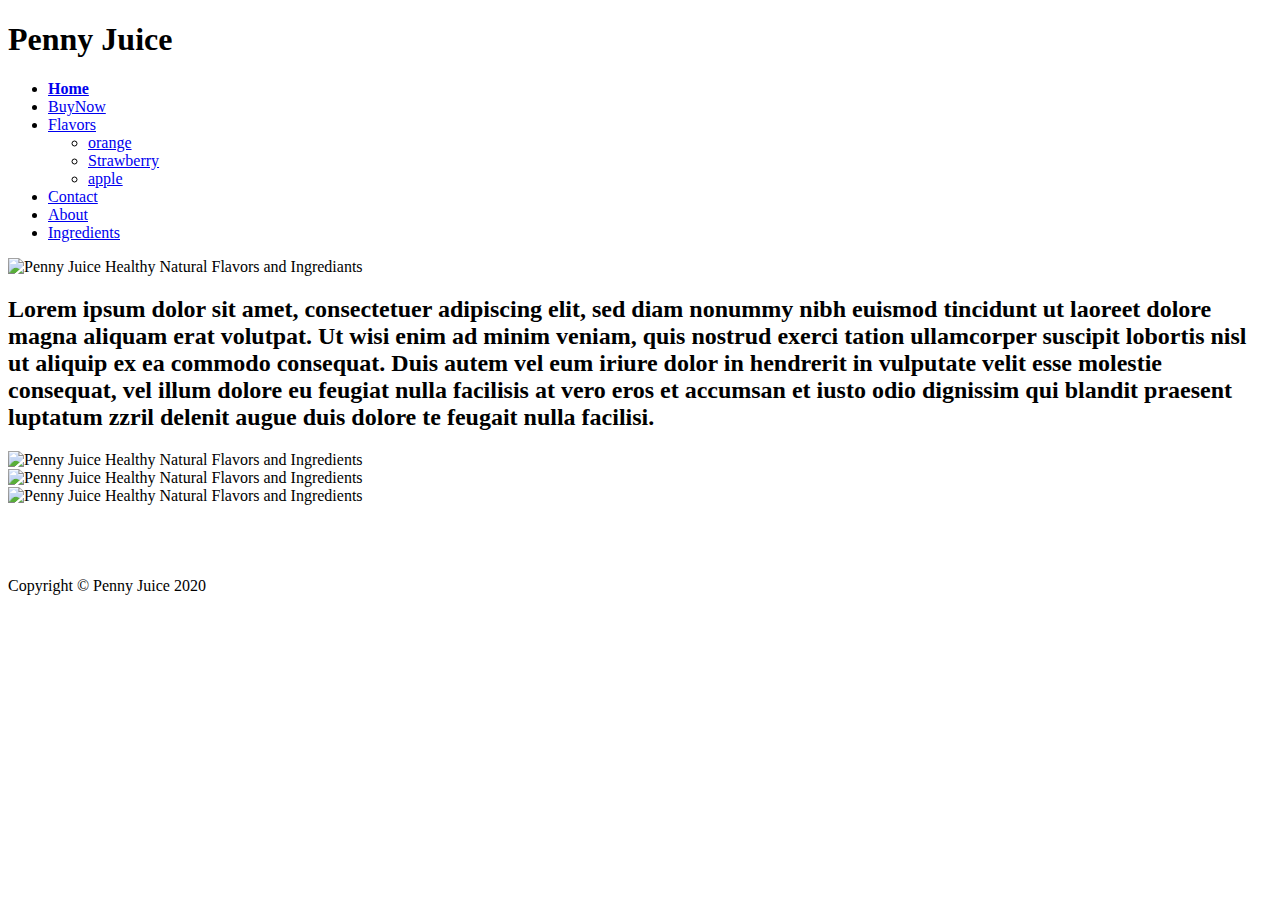
==== index.html @ 8a17bcce "Add files via upload" ====
<!DOCTYPE html>
<html>
<head>
<title>PennyJuice | Fresh | Healthy | Davenport, IA </title>
    <meta name="author" content="Daniel Landa">
    <meta name="keywords" content="100%  Fruit Juice Concentrate/ concentrated juice, 100 percent, blend, Apple, grape, white grape, orange  concentrated, flavors, Childcare, Preschool, Daycare, BASP, Extended Day, Before and After School, Head Start , JUICE, KID, CHILD, Natural, Brand, CACFP, USDA, No sugar added, no added sugar, Real fruit , organic, Best, leader, top, quality, exclusive, better , delicious, FREE DELIVERY">
    <meta name="description" content="563-386-1999 - FREE shipping. Juice concentrates for kids. Different juice flavors in a case. Fruit juice concentrates for childcare centers.">
<link rel="stylesheet" type="text/css" href="../HTML/Style.css"> 
</head>
    
<body>
    <div id="container">
        <div class="header">
            <h1> Penny Juice</h1>
            
            <div class="content">
            
                <div class="topnav">
                    <ul>
                    
                        <li><a href="index.html"><b>Home</b></a></li>
                        <li><a href="Buynow.html">BuyNow</a></li>
                        <li><a href="Flavors.html">Flavors</a>
                            <ul>
                                <li><a href="Orange.html">orange</a></li>
                                <li><a href="Strawberry.html">Strawberry</a></li>
                                <li><a href="Apple.html">apple</a></li>
                            </ul>
                            </li>
                        <li><a href="Contact.html">Contact</a></li>
                        <li><a href="About.html">About</a></li>
                        <li><a href="Ingredients.html">Ingredients</a></li>
                    </ul>
                 </div>
            </div>
        </div>
        </div>
                    <div class="flex-container1">
                        <div><img src="../IMAGES/AboutPageImages_Opt..jpg" alt="Penny Juice Healthy Natural Flavors and Ingrediants" width="400"
                                  height="428"> </div>
                        <div><h2>Lorem ipsum dolor sit amet, consectetuer adipiscing elit, sed diam nonummy nibh euismod tincidunt ut laoreet dolore magna aliquam erat volutpat. Ut wisi enim ad minim veniam, quis nostrud exerci tation ullamcorper suscipit lobortis nisl ut aliquip ex ea commodo consequat. Duis autem vel eum iriure dolor in hendrerit in vulputate velit esse molestie consequat, vel illum dolore eu feugiat nulla facilisis at vero eros et accumsan et iusto odio dignissim qui blandit praesent luptatum zzril delenit augue duis dolore te feugait nulla facilisi. </h2></div>
                    </div>
    
    
                <div class="flex-container2">
                    <div><img src="../IMAGES/AboutPageImages_Opt..jpg" alt=" Penny Juice Healthy Natural Flavors and Ingredients"
                    widght="163" height="176"></div>
                    <div><img src="../IMAGES/AboutPageImages_Opt..jpg" alt=" Penny Juice Healthy Natural Flavors and Ingredients"
                    widght="163" height="176"></div>
                    <div><img src="../IMAGES/AboutPageImages_Opt..jpg" alt=" Penny Juice Healthy Natural Flavors and Ingredients"
                    widght="163" height="176"></div>
                </div>
                    <br><br><br><br>
                <div class="footer">
                    Copyright &copy; Penny Juice 2020
                </div>
    
                                                          
    
    
  
   
</body>
</html>
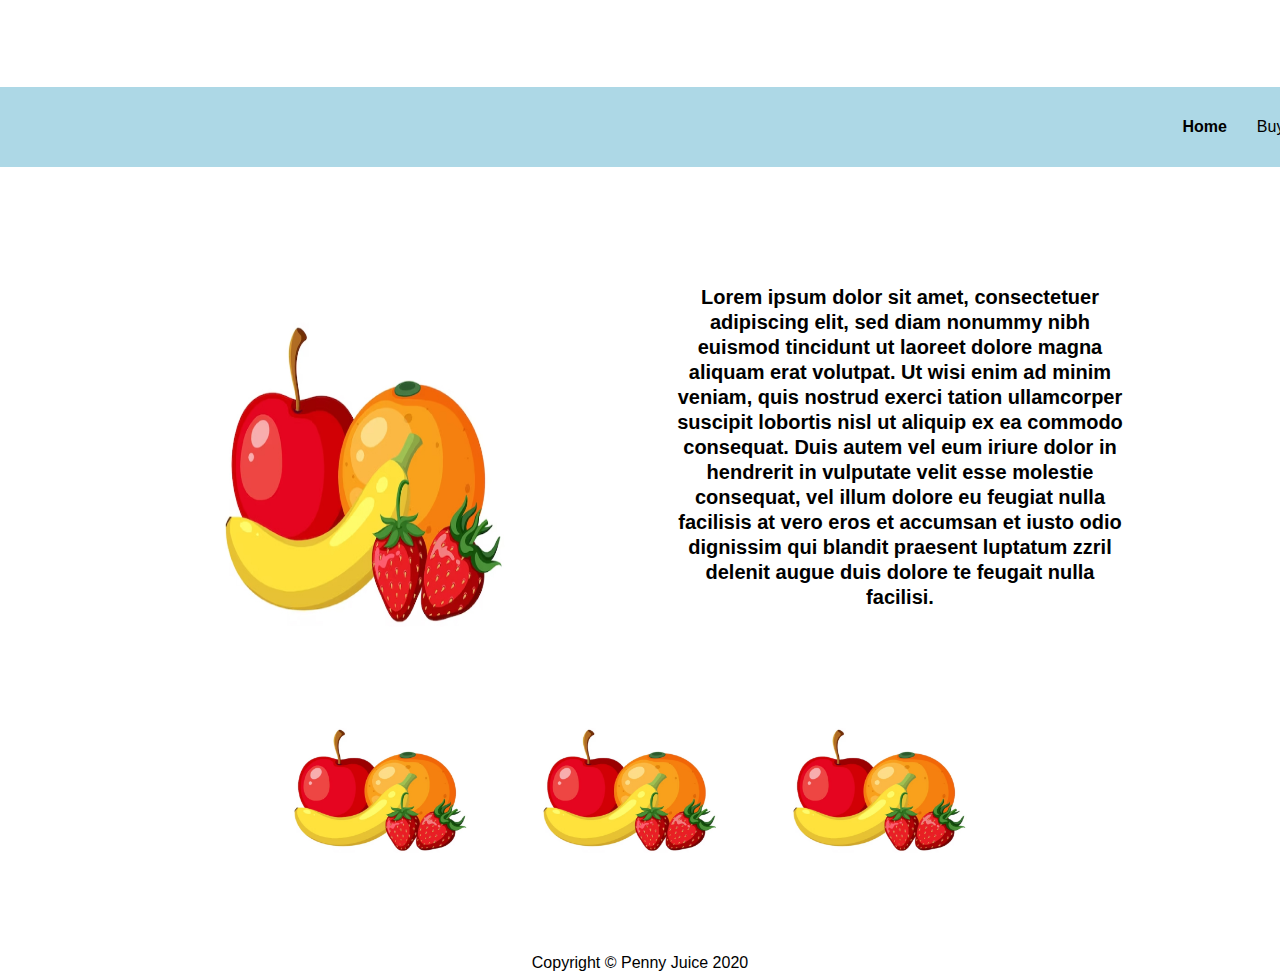
==== commit 5168253f: "Update index.html" ====
--- a/index.html
+++ b/index.html
@@ -5,7 +5,7 @@
     <meta name="author" content="Daniel Landa">
     <meta name="keywords" content="100%  Fruit Juice Concentrate/ concentrated juice, 100 percent, blend, Apple, grape, white grape, orange  concentrated, flavors, Childcare, Preschool, Daycare, BASP, Extended Day, Before and After School, Head Start , JUICE, KID, CHILD, Natural, Brand, CACFP, USDA, No sugar added, no added sugar, Real fruit , organic, Best, leader, top, quality, exclusive, better , delicious, FREE DELIVERY">
     <meta name="description" content="563-386-1999 - FREE shipping. Juice concentrates for kids. Different juice flavors in a case. Fruit juice concentrates for childcare centers.">
-<link rel="stylesheet" type="text/css" href="../HTML/Style.css"> 
+<link rel="stylesheet" type="text/css" href="Style.css"> 
 </head>
     
 <body>
@@ -36,18 +36,18 @@
         </div>
         </div>
                     <div class="flex-container1">
-                        <div><img src="../IMAGES/AboutPageImages_Opt..jpg" alt="Penny Juice Healthy Natural Flavors and Ingrediants" width="400"
+                        <div><img src="AboutPageImages_Opt..jpg" alt="Penny Juice Healthy Natural Flavors and Ingrediants" width="400"
                                   height="428"> </div>
                         <div><h2>Lorem ipsum dolor sit amet, consectetuer adipiscing elit, sed diam nonummy nibh euismod tincidunt ut laoreet dolore magna aliquam erat volutpat. Ut wisi enim ad minim veniam, quis nostrud exerci tation ullamcorper suscipit lobortis nisl ut aliquip ex ea commodo consequat. Duis autem vel eum iriure dolor in hendrerit in vulputate velit esse molestie consequat, vel illum dolore eu feugiat nulla facilisis at vero eros et accumsan et iusto odio dignissim qui blandit praesent luptatum zzril delenit augue duis dolore te feugait nulla facilisi. </h2></div>
                     </div>
     
     
                 <div class="flex-container2">
-                    <div><img src="../IMAGES/AboutPageImages_Opt..jpg" alt=" Penny Juice Healthy Natural Flavors and Ingredients"
+                    <div><img src="AboutPageImages_Opt..jpg" alt=" Penny Juice Healthy Natural Flavors and Ingredients"
                     widght="163" height="176"></div>
-                    <div><img src="../IMAGES/AboutPageImages_Opt..jpg" alt=" Penny Juice Healthy Natural Flavors and Ingredients"
+                    <div><img src="AboutPageImages_Opt..jpg" alt=" Penny Juice Healthy Natural Flavors and Ingredients"
                     widght="163" height="176"></div>
-                    <div><img src="../IMAGES/AboutPageImages_Opt..jpg" alt=" Penny Juice Healthy Natural Flavors and Ingredients"
+                    <div><img src="AboutPageImages_Opt..jpg" alt=" Penny Juice Healthy Natural Flavors and Ingredients"
                     widght="163" height="176"></div>
                 </div>
                     <br><br><br><br>
@@ -61,4 +61,4 @@
   
    
 </body>
-</html>+</html>
--- a/Style.css
+++ b/Style.css
@@ -0,0 +1,263 @@
+@charset "utf-8";
+/* CSS Document */
+body {
+    background-image: url("../IMAGES/NewHeaderOpt.Image.jpg");
+    background-size: cover;
+    background-color: white;
+    font-family: sans-serif, Arial;
+    margin: auto;
+}
+
+
+#container {
+    width: 1366px;
+    height: 900px;
+    margin left: auto;
+    margin-right: auto;
+    background-color: none;  
+}
+
+h2 {
+    color: black;
+    font-size: 20px;
+    margin: -20px;
+
+}
+
+h3 {
+  font-size: 12px;
+    color: black;
+    padding: 0;
+    margin: 5px;
+}
+
+h1, h2, h3 {
+    margin: 0;
+    padding: 25px;
+}
+
+.header {
+    color: white;
+    text-align: left;
+}
+
+.content {
+    padding: 0;
+       
+}
+.topnav {
+    overflow: hidden;
+    background-color:lightblue;
+    width: 1680px;
+    height: 80px;
+}
+
+.topnav a {
+    float: left;
+    display: block;
+    color: black;
+    text-align: center;
+    padding: 15px 15px;
+    text-decoration: none;
+}
+.topnav li{
+    list-style:none;
+}
+
+.topnav ul{
+    float: right;
+}
+
+.topnav ul li {
+    float: left;
+    list-style: none;
+    position: relative;
+}
+
+.topnav ul li ul {
+    display: none;
+    position: absolute;
+    background-color: darkgrey;
+    padding: 10px;
+    border-radius: 0px 0px 4px 4px;   
+}
+
+
+.flex-container1 {
+    display: flex;
+    justify-content: center;
+    clear: both; 
+    margin-top: -650px;
+}
+
+.flex-container1 > div {
+  color: white;
+    width: 500px;
+    margin: 10px;
+    text-align: center;
+    line-height: 25px;
+    font-size:27px;  
+}
+
+.flex-container2 {
+    display: flex;
+    background-color: none;
+    justify-content: center;
+    clear: both;   
+}
+
+.flexcontainer2 > div {
+    background-color: azure;
+    color: white;
+    width: 100%;
+    margin: 10px;
+    text-align: center;
+    line-height: 75px;
+    font-size: 30px;  
+}
+
+.footer {
+    text-align: center;
+}
+
+.flex-container3 {
+    display: flex;
+    background-color: darkgrey;
+    justify-content: center;
+    clear: both;   
+}
+
+
+.flex-container3 > div > li {
+    color: black;
+}
+
+.flex-container3 > div > div > li {
+    color: black;
+}
+
+
+.flex-container3 > div {
+    background-color: lightblue;
+    color: white;
+    width: 100%;
+    margin: 10px;
+    text-align: center;
+    line-height: 25px;
+    font-size: 20px;
+    padding-left: 20px;
+    padding-bottom: 30px;
+
+     
+}
+
+.flex-container3 > div > h1 {
+    background-color: lightblue;
+    color: black;
+    width: 100%;
+    margin: 10px;
+    text-align: center;
+    line-height: 25px;
+    font-size: 20px;
+    padding left: 20px;
+    padding bottom: 30px;
+     
+}
+
+.flex-container3 > div > h2 {
+    background-color: lightblue;
+    color: grey;
+    width: 100%;
+    margin: 10px;
+    text-align: center;
+    line-height: 25px;
+    font-size: 20px;
+    padding left: 20px;
+    padding bottom: 30px;    
+}
+
+.flex-container3 > div > h3 {
+    background-color: lightblue;
+    color: lightpink;
+    width: 100%;
+    margin: 10px;
+    text-align: center;
+    line-height: 25px;
+    font-size: 20px;
+    padding left: 20px;
+    padding bottom: 30px;    
+}
+
+.flex-container3 > div > div > h4 {
+    background-color: lightblue;
+    color: lightcoral;
+    width: 100%;
+    margin: 10px;
+    text-align: center;
+    line-height: 25px;
+    font-size: 20px;
+    padding left: 20px;
+    padding bottom: 30px;    
+}
+
+.flex-container3 > div > div > h5 {
+    background-color: lightblue;
+    color: black;
+    width: 100%;
+    margin: 10px;
+    text-align: center;
+    line-height: 25px;
+    font-size: 20px;
+    padding left: 20px;
+    padding bottom: 30px;    
+}
+
+
+
+
+     
+input[type=text], select {
+    width: 200px;
+    height: 25px;
+    padding: 12px, 20px;
+    text-align: center;
+    color: lightgray;
+    margin: 15px;
+    display: inline-block;
+    border: 1px none;
+    border-radius: 10px;
+    box-sizing: border-box;        
+}
+   
+
+input[type=submit], select {
+    width: 719px;
+    height: 50px;
+    background-color: lightblue;
+    padding: 1000px, 1000px;
+    margin: 15px;
+    display: inline-block;
+    border: none;
+    border-radius: 20px;
+    cursor: pointer;  
+}
+   
+
+input[type=submit];hover {
+    background-color: darkblue;                     
+ }
+        
+h4 {
+    text-align: center;
+    padding: 20px;
+    margin: 20px;
+    color: black;
+    height: 20px;
+    width: 1000px
+    
+}
+
+
+
+
+
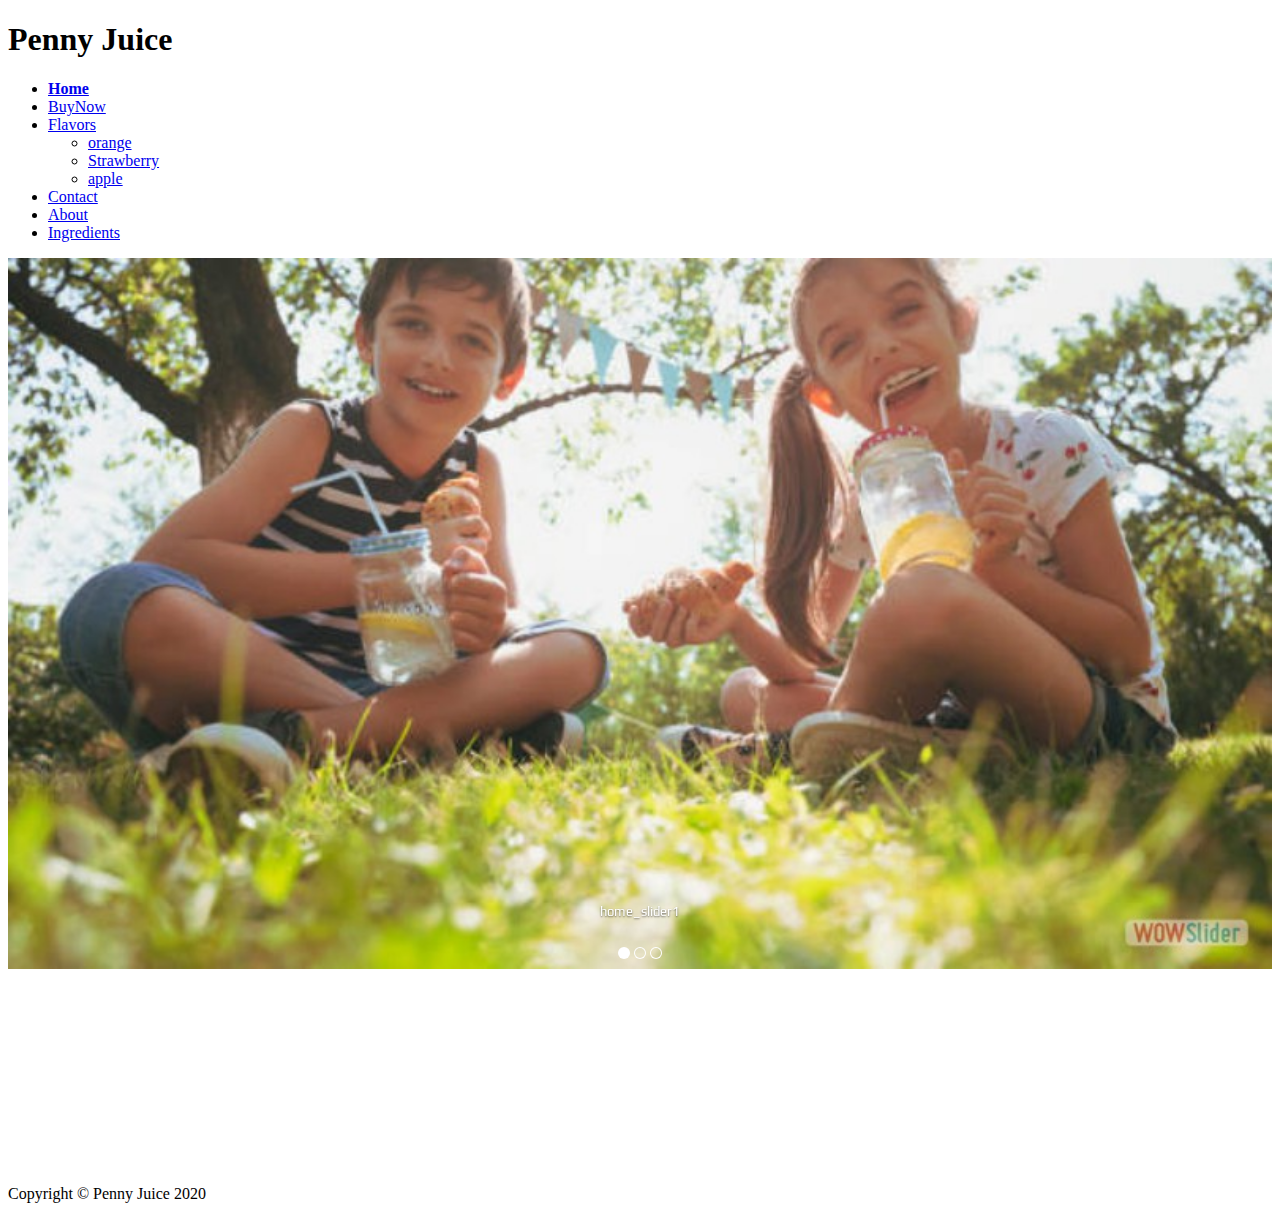
==== commit 0ac7d2ee: "Add files via upload" ====
--- a/index.html
+++ b/index.html
@@ -1,11 +1,17 @@
 <!DOCTYPE html>
 <html>
 <head>
-<title>PennyJuice | Fresh | Healthy | Davenport, IA </title>
+<title> PennyJuice | Fresh | Healthy | Davenport, IA </title>
     <meta name="author" content="Daniel Landa">
     <meta name="keywords" content="100%  Fruit Juice Concentrate/ concentrated juice, 100 percent, blend, Apple, grape, white grape, orange  concentrated, flavors, Childcare, Preschool, Daycare, BASP, Extended Day, Before and After School, Head Start , JUICE, KID, CHILD, Natural, Brand, CACFP, USDA, No sugar added, no added sugar, Real fruit , organic, Best, leader, top, quality, exclusive, better , delicious, FREE DELIVERY">
     <meta name="description" content="563-386-1999 - FREE shipping. Juice concentrates for kids. Different juice flavors in a case. Fruit juice concentrates for childcare centers.">
-<link rel="stylesheet" type="text/css" href="Style.css"> 
+<link rel="stylesheet" type="text/css" href="../HTML/Style.css"> 
+
+ <!-- Start WOWSlider.com HEAD section -->
+<link rel="stylesheet" type="text/css" href="engine1/style.css" />
+<script type="text/javascript" src="engine1/jquery.js"></script>
+<!-- End WOWSlider.com HEAD section -->  
+    
 </head>
     
 <body>
@@ -35,21 +41,31 @@
             </div>
         </div>
         </div>
-                    <div class="flex-container1">
-                        <div><img src="AboutPageImages_Opt..jpg" alt="Penny Juice Healthy Natural Flavors and Ingrediants" width="400"
-                                  height="428"> </div>
-                        <div><h2>Lorem ipsum dolor sit amet, consectetuer adipiscing elit, sed diam nonummy nibh euismod tincidunt ut laoreet dolore magna aliquam erat volutpat. Ut wisi enim ad minim veniam, quis nostrud exerci tation ullamcorper suscipit lobortis nisl ut aliquip ex ea commodo consequat. Duis autem vel eum iriure dolor in hendrerit in vulputate velit esse molestie consequat, vel illum dolore eu feugiat nulla facilisis at vero eros et accumsan et iusto odio dignissim qui blandit praesent luptatum zzril delenit augue duis dolore te feugait nulla facilisi. </h2></div>
-                    </div>
+                   
+<!-- Start WOWSlider.com BODY section -->
+<div id="wowslider-container1">
+<div class="ws_images"><ul>
+		<li><img src="data1/images/home_slider1.jpg" alt="home_slider1" title="home_slider1" id="wows1_0"/></li>
+		<li><a href="http://wowslider.net"><img src="data1/images/home_slider2.jpg" alt="html slideshow" title="home_slider2" id="wows1_1"/></a></li>
+		<li><img src="data1/images/home_slider3.jpg" alt="home_slider3" title="home_slider3" id="wows1_2"/></li>
+	</ul></div>
+	<div class="ws_bullets"><div>
+		<a href="#" title="home_slider1"><span>1</span></a>
+		<a href="#" title="home_slider2"><span>2</span></a>
+		<a href="#" title="home_slider3"><span>3</span></a>
+	</div></div><div class="ws_script" style="position:absolute;left:-99%"><a href="http://wowslider.net">bootstrap carousel example</a> by WOWSlider.com v9.0m</div>
+<div class="ws_shadow"></div>
+</div>	
+<script type="text/javascript" src="engine1/wowslider.js"></script>
+<script type="text/javascript" src="engine1/script.js"></script>
+<!-- End WOWSlider.com BODY section -->
     
     
-                <div class="flex-container2">
-                    <div><img src="AboutPageImages_Opt..jpg" alt=" Penny Juice Healthy Natural Flavors and Ingredients"
-                    widght="163" height="176"></div>
-                    <div><img src="AboutPageImages_Opt..jpg" alt=" Penny Juice Healthy Natural Flavors and Ingredients"
-                    widght="163" height="176"></div>
-                    <div><img src="AboutPageImages_Opt..jpg" alt=" Penny Juice Healthy Natural Flavors and Ingredients"
-                    widght="163" height="176"></div>
-                </div>
+    
+    
+    
+                    <br><br><br><br>
+                    <br><br><br><br>
                     <br><br><br><br>
                 <div class="footer">
                     Copyright &copy; Penny Juice 2020
@@ -61,4 +77,4 @@
   
    
 </body>
-</html>
+</html>--- a/engine1/style.css
+++ b/engine1/style.css
@@ -0,0 +1,354 @@
+/*
+ *	generated by WOW Slider 9.0
+ *	template Absent
+ */
+@import url(https://fonts.googleapis.com/css?family=Play&subset=latin,cyrillic,latin-ext);
+#wowslider-container1 { 
+	display: table;
+	zoom: 1; 
+	position: relative;
+	width: 100%;
+	max-width: 100%;
+	max-height:768px;
+	margin:0px auto 0px;
+	z-index:90;
+	text-align:left; /* reset align=center */
+	font-size: 10px;
+	text-shadow: none; /* fix some user styles */
+
+	/* reset box-sizing (to boostrap friendly) */
+	-webkit-box-sizing: content-box;
+	-moz-box-sizing: content-box;
+	box-sizing: content-box; 
+}
+* html #wowslider-container1{ width:1366px }
+#wowslider-container1 .ws_images ul{
+	position:relative;
+	width: 10000%; 
+	height:100%;
+	left:0;
+	list-style:none;
+	margin:0;
+	padding:0;
+	border-spacing:0;
+	overflow: visible;
+	/*table-layout:fixed;*/
+}
+#wowslider-container1 .ws_images ul li{
+	position: relative;
+	width:1%;
+	height:100%;
+	line-height:0; /*opera*/
+	overflow: hidden;
+	float:left;
+	/*font-size:0;*/
+	padding:0 0 0 0 !important;
+	margin:0 0 0 0 !important;
+}
+
+#wowslider-container1 .ws_images{
+	position: relative;
+	left:0;
+	top:0;
+	height:100%;
+	max-height:768px;
+	max-width: 100%;
+	vertical-align: top;
+	border:none;
+	overflow: hidden;
+}
+#wowslider-container1 .ws_images ul a{
+	width:100%;
+	height:100%;
+	max-height:768px;
+	display:block;
+	color:transparent;
+}
+#wowslider-container1 img{
+	max-width: none !important;
+}
+#wowslider-container1 .ws_images .ws_list img,
+#wowslider-container1 .ws_images > div > img{
+	width:100%;
+	border:none 0;
+	max-width: none;
+	padding:0;
+	margin:0;
+}
+#wowslider-container1 .ws_images > div > img {
+	max-height:768px;
+}
+
+#wowslider-container1 .ws_images iframe {
+	position: absolute;
+	z-index: -1;
+}
+
+#wowslider-container1 .ws-title > div {
+	display: inline-block !important;
+}
+
+#wowslider-container1 a{ 
+	text-decoration: none; 
+	outline: none; 
+	border: none; 
+}
+
+#wowslider-container1  .ws_bullets { 
+	float: left;
+	position:absolute;
+	z-index:70;
+}
+#wowslider-container1  .ws_bullets div{
+	position:relative;
+	float:left;
+	font-size: 0px;
+}
+/* compatibility with Joomla styles */
+#wowslider-container1  .ws_bullets a {
+	line-height: 0;
+}
+
+#wowslider-container1  .ws_script{
+	display:none;
+}
+#wowslider-container1 sound, 
+#wowslider-container1 object{
+	position:absolute;
+}
+
+/* prevent some of users reset styles */
+#wowslider-container1 .ws_effect {
+	position: static;
+	width: 100%;
+	height: 100%;
+}
+
+#wowslider-container1 .ws_photoItem {
+	border: 2em solid #fff;
+	margin-left: -2em;
+	margin-top: -2em;
+}
+#wowslider-container1 .ws_cube_side {
+	background: #A6A5A9;
+}
+
+
+#wowslider-container1.ws_gestures {
+	cursor: -webkit-grab;
+	cursor: -moz-grab;
+	cursor: url("[data-uri]"), move;
+}
+#wowslider-container1.ws_gestures.ws_grabbing {
+	cursor: -webkit-grabbing;
+	cursor: -moz-grabbing;
+	cursor: url("[data-uri]"), move;
+}
+
+/* hide controls when video start play */
+#wowslider-container1.ws_video_playing .ws_bullets,
+#wowslider-container1.ws_video_playing .ws_fullscreen,
+#wowslider-container1.ws_video_playing .ws_next,
+#wowslider-container1.ws_video_playing .ws_prev {
+	display: none;
+}
+
+
+/* youtube/vimeo buttons */
+#wowslider-container1 .ws_video_btn {
+	position: absolute;
+	display: none;
+	cursor: pointer;
+	top: 0;
+	left: 0;
+	width: 100%;
+	height: 100%;
+	z-index: 55;
+}
+#wowslider-container1 .ws_video_btn.ws_youtube,
+#wowslider-container1 .ws_video_btn.ws_vimeo {
+	display: block;
+}
+#wowslider-container1 .ws_video_btn div {
+	position: absolute;
+	background-image: url(./playvideo.png);
+	background-size: 200%;
+	top: 50%;
+	left: 50%;
+	width: 7em;
+	height: 5em;
+	margin-left: -3.5em;
+	margin-top: -2.5em;
+}
+#wowslider-container1 .ws_video_btn.ws_youtube div {
+	background-position: 0 0;
+}
+#wowslider-container1 .ws_video_btn.ws_youtube:hover div {
+	background-position: 100% 0;
+}
+#wowslider-container1 .ws_video_btn.ws_vimeo div {
+	background-position: 0 100%;
+}
+#wowslider-container1 .ws_video_btn.ws_vimeo:hover div {
+	background-position: 100% 100%;
+}
+
+#wowslider-container1 .ws_playpause.ws_hide {
+	display: none !important;
+}
+/* bullets */
+#wowslider-container1 .ws_bullets a { 
+	position: relative;
+	display: inline-block;
+	margin: 0 2px;
+	padding: 6px;
+	width: 0;
+	border-radius: 50%;
+	background: rgba(0, 0, 0, 0);
+	-webkit-box-shadow: inset 0 0 0 1px #ffffff;
+	box-shadow: inset 0 0 0 1px #ffffff;
+}
+#wowslider-container1 .ws_bullets a.ws_selbull {
+	background: #ffffff;
+	-webkit-box-shadow: none;
+	box-shadow: none;
+}
+
+/* arrows */
+#wowslider-container1 a.ws_next,
+#wowslider-container1 a.ws_prev {
+	position:absolute;
+	z-index:60;
+	overflow: hidden;
+	width: 15%;
+	height: 100%;
+	top: 0;
+	opacity: .5;
+}
+#wowslider-container1 a.ws_next {
+	left: 85%;
+	cursor: url('[data-uri]') 20 20, move;
+}
+#wowslider-container1 a.ws_prev {
+	left: 0;
+	cursor: url('[data-uri]') 20 20, move;
+}
+
+
+/*playpause*/
+#wowslider-container1 .ws_playpause {
+	position:absolute;
+	top: 0;
+	bottom: 40px;
+	left: 42.5%;
+	width: 15%;
+	z-index: 59;
+}
+#wowslider-container1 .ws_pause {
+	cursor: url('[data-uri]') 20 20, pointer;
+}
+#wowslider-container1 .ws_play {
+	cursor: url('[data-uri]') 20 20, pointer;
+}/* bottom center */
+#wowslider-container1  .ws_bullets {
+	bottom:10px;
+	left:50%;
+}
+#wowslider-container1  .ws_bullets div{
+	left:-50%;
+}
+#wowslider-container1 .ws_bulframe span{
+	visibility: visible;
+	opacity: 1;
+	position: absolute;
+	width: 0; 
+	height: 0; 
+	border-left: 5px solid transparent;
+	border-right: 5px solid transparent;
+	border-top: 5px solid #ffffff;
+
+	bottom:-6px;
+	margin-left:-2px;
+	left:43px;
+}#wowslider-container1 .ws-title{
+	position: absolute;
+	background: none;
+	font: 1.4em 'Play', Verdana, Geneva, sans-serif;
+	color:#ffffff;
+	text-shadow: 0 1px 2px rgba(0, 0, 0, 0.6);
+	bottom: 50px;
+	top: auto;
+	opacity: 1;
+	text-align: center;
+
+	width: 100%;
+	padding-left: 20%;
+	padding-right: 20%;
+	-webkit-box-sizing: border-box;
+	-moz-box-sizing: border-box;
+	box-sizing: border-box;
+
+	z-index: 50;
+}
+#wowslider-container1 .ws-title div{
+    margin-top: 0.5em;
+	font-size: 0.542em;
+}#wowslider-container1 .ws_images > ul{
+	animation: wsBasic 12s infinite;
+	-moz-animation: wsBasic 12s infinite;
+	-webkit-animation: wsBasic 12s infinite;
+}
+@keyframes wsBasic{0%{left:-0%} 16.67%{left:-0%} 33.33%{left:-100%} 50%{left:-100%} 66.67%{left:-200%} 83.33%{left:-200%} }
+@-moz-keyframes wsBasic{0%{left:-0%} 16.67%{left:-0%} 33.33%{left:-100%} 50%{left:-100%} 66.67%{left:-200%} 83.33%{left:-200%} }
+@-webkit-keyframes wsBasic{0%{left:-0%} 16.67%{left:-0%} 33.33%{left:-100%} 50%{left:-100%} 66.67%{left:-200%} 83.33%{left:-200%} }
+
+#wowslider-container1 .ws_bullets  a img{
+	text-indent:0;
+	display:block;
+	bottom:15px;
+	left:-43px;
+	visibility:hidden;
+	position:absolute;
+    border: 1px solid #ffffff;
+	max-width:none;
+}
+#wowslider-container1 .ws_bullets a:hover img{
+	visibility:visible;
+}
+
+#wowslider-container1 .ws_bulframe div div{
+	height:48px;
+	overflow:visible;
+	position:relative;
+}
+#wowslider-container1 .ws_bulframe div {
+	left:0;
+	overflow:hidden;
+	position:relative;
+	width:85px;
+	background-color:#ffffff;
+}
+#wowslider-container1  .ws_bullets .ws_bulframe{
+	display:none;
+	bottom:17px;
+	margin-left:2px;
+	overflow:visible;
+	position:absolute;
+	cursor:pointer;
+    border: 1px solid #ffffff;
+}#wowslider-container1 .ws_bulframe div div{
+	height: auto;
+}
+
+@media all and (max-width:760px) {
+	#wowslider-container1 .ws_fullscreen {
+		display: block;
+	}
+}
+@media all and (max-width:400px){
+	#wowslider-container1 .ws_controls,
+	#wowslider-container1 .ws_bullets,
+	#wowslider-container1 .ws_thumbs{
+		display: none
+	}
+}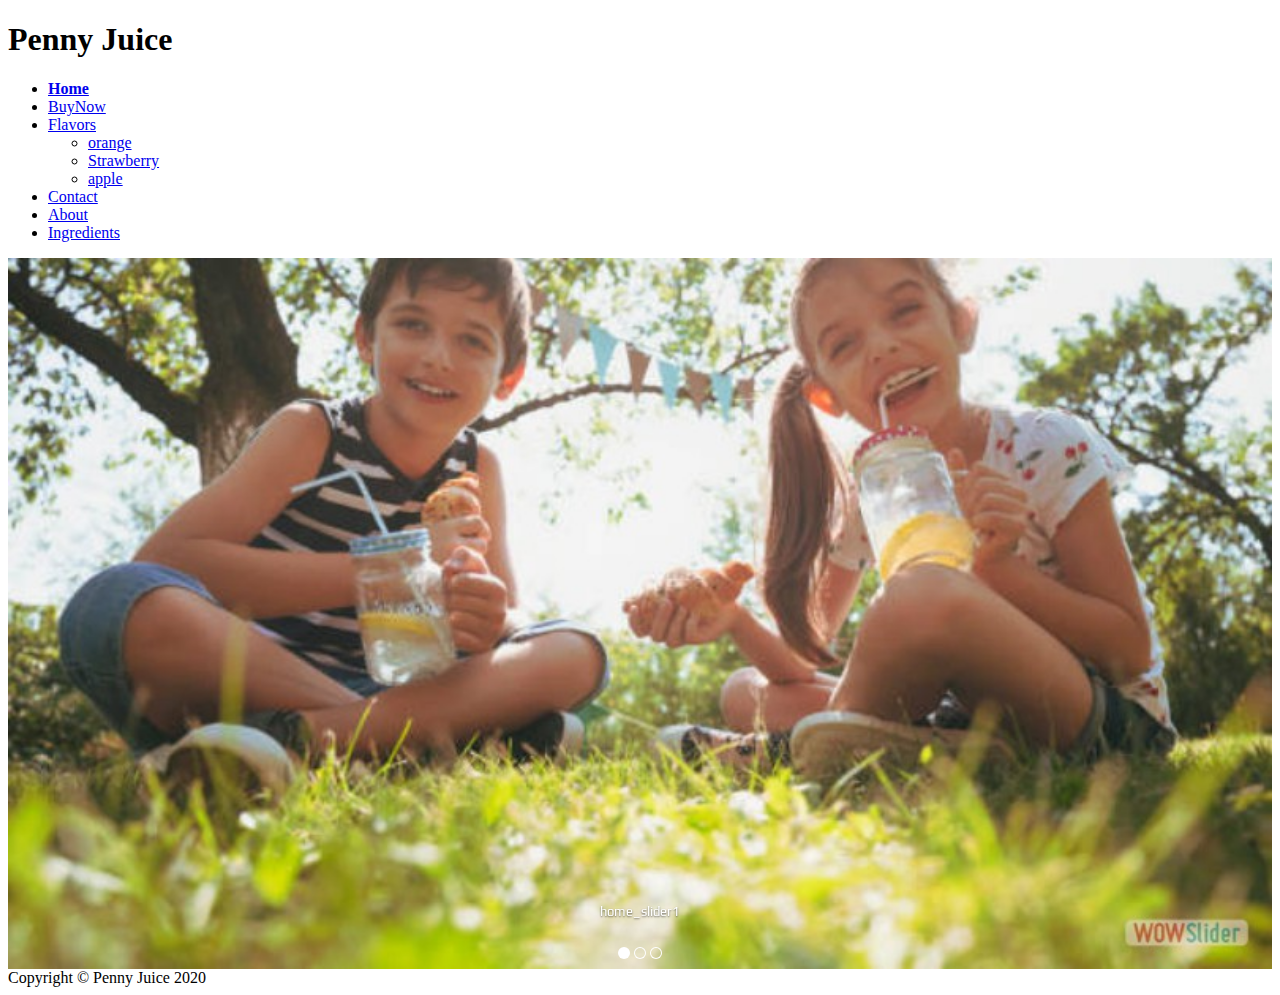
==== commit 93fa5214: "Add files via upload" ====
--- a/index.html
+++ b/index.html
@@ -64,9 +64,7 @@
     
     
     
-                    <br><br><br><br>
-                    <br><br><br><br>
-                    <br><br><br><br>
+                   
                 <div class="footer">
                     Copyright &copy; Penny Juice 2020
                 </div>
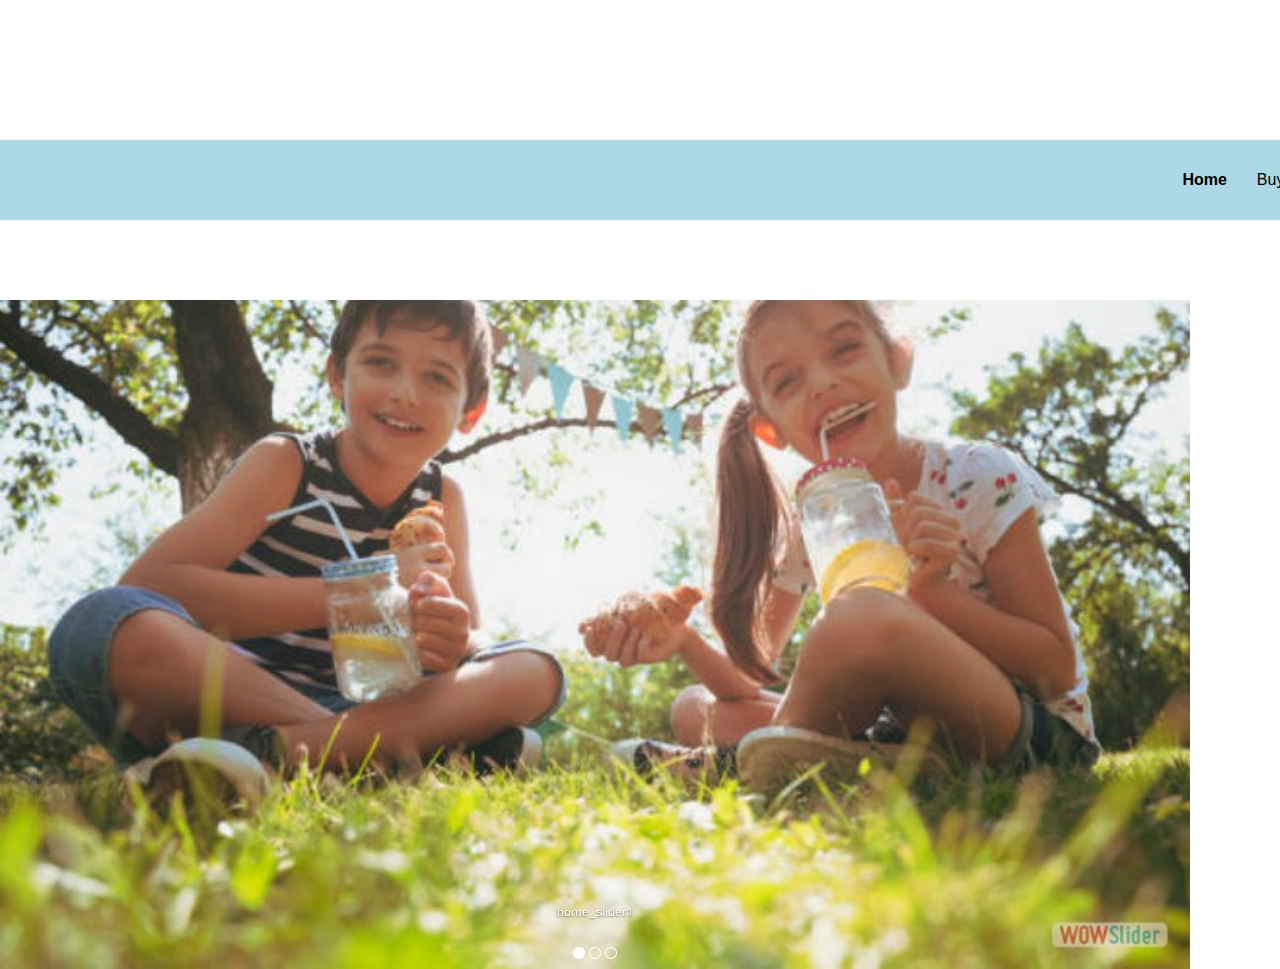
==== commit 8dd4c176: "Update index.html" ====
--- a/index.html
+++ b/index.html
@@ -5,7 +5,7 @@
     <meta name="author" content="Daniel Landa">
     <meta name="keywords" content="100%  Fruit Juice Concentrate/ concentrated juice, 100 percent, blend, Apple, grape, white grape, orange  concentrated, flavors, Childcare, Preschool, Daycare, BASP, Extended Day, Before and After School, Head Start , JUICE, KID, CHILD, Natural, Brand, CACFP, USDA, No sugar added, no added sugar, Real fruit , organic, Best, leader, top, quality, exclusive, better , delicious, FREE DELIVERY">
     <meta name="description" content="563-386-1999 - FREE shipping. Juice concentrates for kids. Different juice flavors in a case. Fruit juice concentrates for childcare centers.">
-<link rel="stylesheet" type="text/css" href="../HTML/Style.css"> 
+<link rel="stylesheet" type="text/css" href="Style.css"> 
 
  <!-- Start WOWSlider.com HEAD section -->
 <link rel="stylesheet" type="text/css" href="engine1/style.css" />
@@ -75,4 +75,4 @@
   
    
 </body>
-</html>+</html>
--- a/Style.css
+++ b/Style.css
@@ -0,0 +1,326 @@
+@charset "utf-8";
+/* CSS Document */
+body {
+    background-image: url("../IMAGES/juicesnew.jpg");
+    background-size: cover;
+    background-color: white;
+    font-family: sans-serif, Arial;
+    width: 1300px;
+    height: 920px;
+    margin: 0px;
+    margin-top: 0px;
+}
+
+
+#container {
+    width: 100px;
+    height: 900px;
+    margin left: auto;
+    margin-right: auto;
+    background-color: none;  
+}
+
+
+h1 {
+ color: white;
+font-size: 40px;
+display: flex;
+
+}
+
+
+h2 {
+    color: white;
+    font-size: 15px;
+    height: 375px;
+    width: 200px;
+    display: block;
+    padding: 100px;
+    background-color: lightblue;
+    text-align: top;
+
+
+}
+
+h3 {
+  font-size: 12px;
+    color: black;
+    padding: 0;
+    margin: 5px;
+}
+
+h1, h2, h3 {
+    margin: 0;
+    padding: 25px;
+}
+
+.header {
+    color: white;
+    text-align: left;
+}
+
+.content {
+    padding: 0;
+       
+}
+.topnav {
+    overflow: hidden;
+    background-color:lightblue;
+    position: absolute;
+    width: 1680px;
+    height: 80px;
+}
+
+.topnav a {
+    float: left;
+    display: block;
+    color: black;
+    text-align: center;
+    padding: 15px 15px;
+    text-decoration: none;
+}
+.topnav li{
+    list-style:none;
+}
+
+.topnav ul{
+    float: right;
+}
+
+.topnav ul li {
+    float: left;
+    list-style: none;
+    position: relative;
+}
+
+.topnav ul li ul {
+    display: none;
+    position: absolute;
+    background-color: grey;
+    padding: 10px;
+    border-radius: 0px 0px 4px 4px;   
+}
+
+
+.flex-container1 {
+    display:inline-flex;
+    width: 1600px;
+    height: 200px;
+    justify-content: center;
+    clear: both; 
+    margin-top: -200px;
+}
+
+.flex-container1 > div {
+  color: white;
+    width: 150px;
+    height: 20px;
+    margin: 20px;
+    margin-left: 25px;
+    margin-top: -200px;
+    margin-right: 95px;
+    text-align: center;
+    line-height: 20px;
+    font-size: 200px; 
+    display: block;
+
+}
+
+.flex-container9 {
+  color: white;
+    width: 250px;
+    height: 20px;
+    margin: 20px;
+    margin-left: 25px;
+    margin-top: 20px;
+    margin-right: 95px;
+    text-align: center;
+    line-height: 25px;
+    font-size: 400px; 
+    display: block;
+}
+
+.flex-container2 {
+    display: flex;
+    background-color: none;
+    justify-content: center;
+    clear: both;   
+}
+
+.flexcontainer2 > div {
+    background-color: azure;
+    color: white;
+    width: 100%;
+    margin: 10px;
+    text-align: center;
+    line-height: 75px;
+    font-size: 30px;  
+}
+
+.footer {
+    text-align: center;
+}
+
+.flex-container3 {
+    display: flex;
+    background-color: darkgray;
+    justify-content: space-evenly;
+    width: 1600px;  
+}
+
+
+.flex-container3 > div > li {
+    color: black;
+}
+
+.flex-container3 > div > div > li {
+    color: black;
+    text-align: center;
+    
+}
+
+
+.flex-container3 > div {
+    background-color: lightcyan;
+    color: white;
+    width: 470px;
+    margin: 10px;
+    text-align: center;
+    line-height: 25px;
+    font-size: 20px;
+    padding-left: 20px;
+    padding-bottom: 30px;
+
+     
+}
+
+.flex-container3 > div > h1 {
+    background-color: lightblue;
+    color: black;
+    width: 390px;
+    margin: 10px;
+    text-align: center;
+    line-height: 10px;
+    font-size: 20px;
+    padding left: 20px;
+    padding bottom: 30px;
+     
+}
+
+.flex-container3 > div > h2 {
+    background-color: lightblue;
+    color: grey;
+    width: 390px;
+    height: 8px;
+    margin: 10px;
+    text-align: center;
+    line-height: 10px;
+    font-size: 20px;
+    padding left: 20px;
+    padding bottom: 30px;    
+}
+
+.flex-container3 > div > h3 {
+    background-color: lightblue;
+    color: lightpink;
+    width: 390px;
+    height: 8px;
+    margin: 10px;
+    text-align: center;
+    line-height: 10px;
+    font-size: 20px;
+    padding left: 20px;
+    padding bottom: 30px;    
+}
+
+.flex-container3 > div > div > h4 {
+    background-color: lightblue;
+    color: lightcoral;
+    width: 400px;
+    height: 15px;
+    margin: 10px;
+    text-align: center;
+    line-height: 10px;
+    font-size: 20px;
+    padding left: 20px;
+    padding bottom: 30px;    
+}
+
+.flex-container3 > div > div > h5 {
+    background-color: lightblue;
+    color: black;
+    width: 440px;
+    height: 50px;
+    margin: 10px;
+    text-align: center;
+    line-height: 50px;
+    font-size: 20px;
+    padding left: 20px;
+    padding bottom: 30px;     
+}
+
+
+
+
+     
+input[type=text], select {
+    width: 250px;
+    height: 25px;
+    padding: 12px, 20px;
+    text-align: center;
+    color: lightgray;
+    margin: 15px;
+    display: inline-block;
+    border: 1px none;
+    border-radius: 10px;
+    box-sizing: border-box;
+}
+   
+
+input[type=submit], select {
+    width: 719px;
+    height: 50px;
+    background-color: lightblue;
+    padding: 1000px,1000px;
+    margin: 20px;
+    display: inline-block;
+    border: none;
+    border-radius: 20px;
+    cursor: pointer;  
+}
+   
+
+input[type=submit]; hover {
+    background-color: whitesmoke; 
+
+ }
+        
+h4 {
+    text-align: center;
+    line-height: 20px;
+    padding: 20px;
+    margin: 20px;
+    color: black;
+    height: 20px;
+    width: 1000px;  
+}
+
+#wowslider-container1 .ws_images {
+    margin-top: -600px;
+    margin left: none;
+    margin right: 20px;
+    margin-bottom: -1200px;
+    height: 10px;
+    width: 1190px;
+    display:inherit;
+   
+}
+    
+
+
+   
+
+
+
+
+
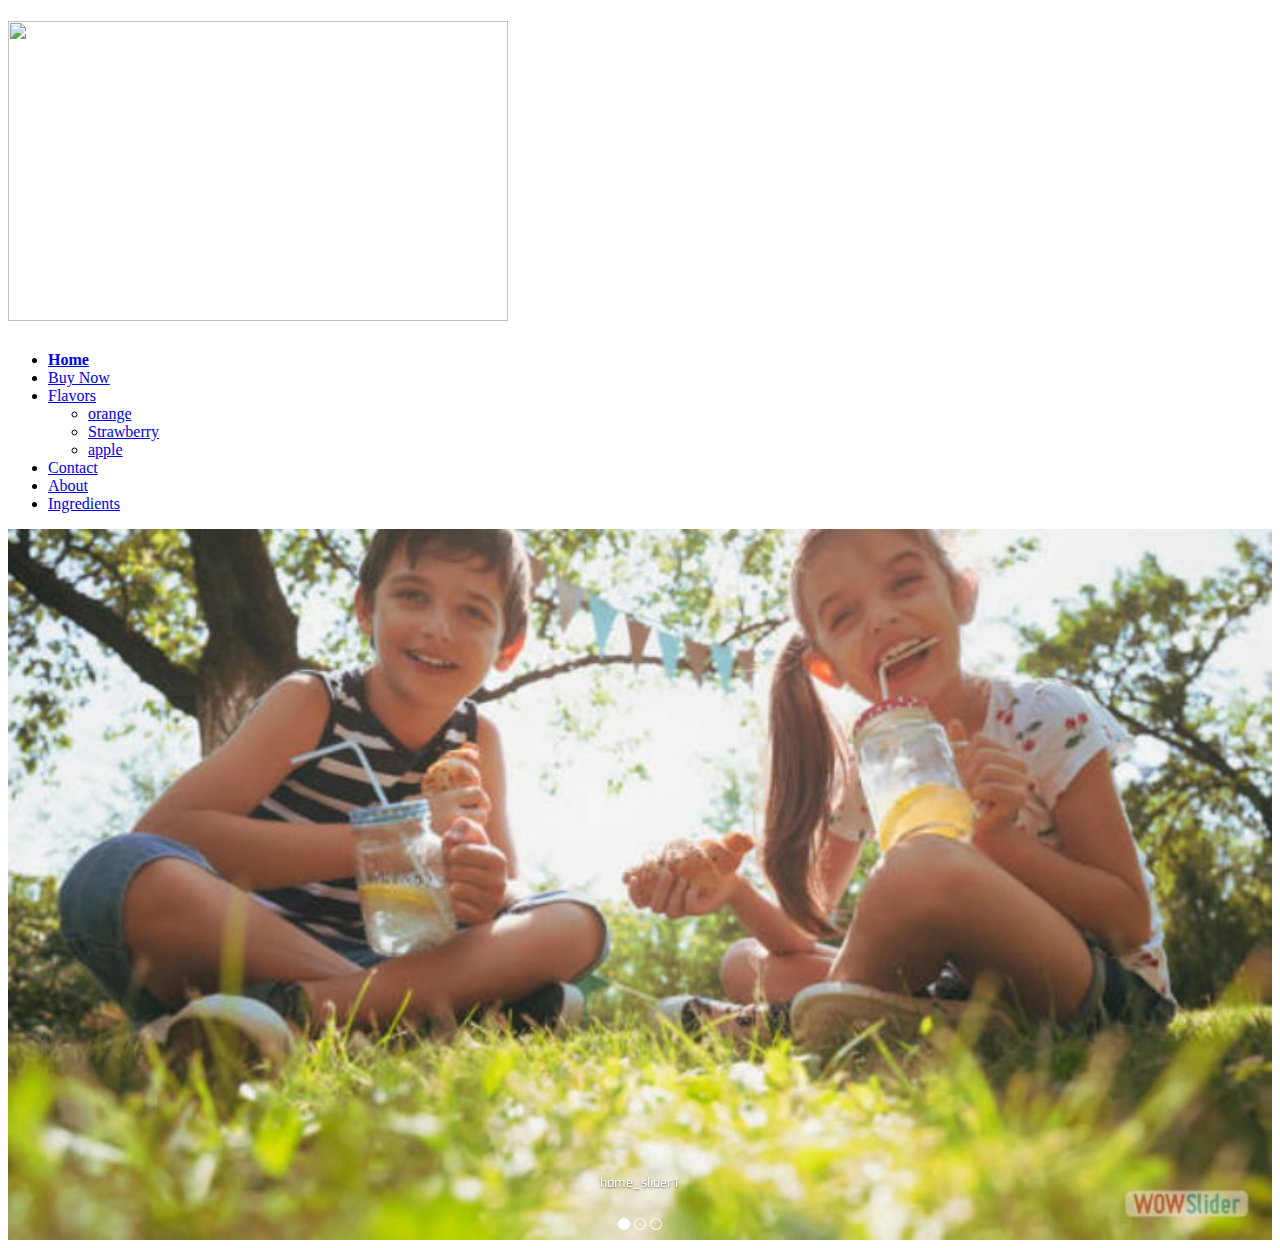
==== commit 9199bb74: "Add files via upload" ====
--- a/index.html
+++ b/index.html
@@ -1,23 +1,31 @@
 <!DOCTYPE html>
 <html>
 <head>
-<title> PennyJuice | Fresh | Healthy | Davenport, IA </title>
-    <meta name="author" content="Daniel Landa">
-    <meta name="keywords" content="100%  Fruit Juice Concentrate/ concentrated juice, 100 percent, blend, Apple, grape, white grape, orange  concentrated, flavors, Childcare, Preschool, Daycare, BASP, Extended Day, Before and After School, Head Start , JUICE, KID, CHILD, Natural, Brand, CACFP, USDA, No sugar added, no added sugar, Real fruit , organic, Best, leader, top, quality, exclusive, better , delicious, FREE DELIVERY">
-    <meta name="description" content="563-386-1999 - FREE shipping. Juice concentrates for kids. Different juice flavors in a case. Fruit juice concentrates for childcare centers.">
-<link rel="stylesheet" type="text/css" href="Style.css"> 
+<title>PennyJuice | Fresh | Healthy | Davenport, IA </title>
+<meta name="author" content="Daniel Landa">
+<meta name="keywords" content="100%  Fruit Juice Concentrate/ concentrated juice, 100 percent, blend, Apple, grape, white grape, orange  concentrated, flavors, Childcare, Preschool, Daycare, BASP, Extended Day, Before and After School, Head Start , JUICE, KID, CHILD, Natural, Brand, CACFP, USDA, No sugar added, no added sugar, Real fruit , organic, Best, leader, top, quality, exclusive, better , delicious, FREE DELIVERY">
+<meta name="description" content="563-386-1999 - FREE shipping. Juice concentrates for kids. Different juice flavors in a case. Fruit juice concentrates for childcare centers.">
+<link rel="stylesheet" type="text/css" href="../HTML/Style.css"> 
 
- <!-- Start WOWSlider.com HEAD section -->
+    
+   <!-- Start WOWSlider.com HEAD section -->
 <link rel="stylesheet" type="text/css" href="engine1/style.css" />
 <script type="text/javascript" src="engine1/jquery.js"></script>
 <!-- End WOWSlider.com HEAD section -->  
     
+    
 </head>
     
 <body>
-    <div id="container">
+     <div id="container">
         <div class="header">
-            <h1> Penny Juice</h1>
+            <h1> <a href="index.html">
+                <img src="../IMAGES/PennyJuiceLogo.png"
+                     height="300" width="500">
+                </a>
+                    
+                    
+            </h1>
             
             <div class="content">
             
@@ -25,7 +33,7 @@
                     <ul>
                     
                         <li><a href="index.html"><b>Home</b></a></li>
-                        <li><a href="Buynow.html">BuyNow</a></li>
+                        <li><a href="Buynow.html">Buy Now</a></li>
                         <li><a href="Flavors.html">Flavors</a>
                             <ul>
                                 <li><a href="Orange.html">orange</a></li>
@@ -41,7 +49,8 @@
             </div>
         </div>
         </div>
-                   
+    
+    
 <!-- Start WOWSlider.com BODY section -->
 <div id="wowslider-container1">
 <div class="ws_images"><ul>
@@ -53,7 +62,7 @@
 		<a href="#" title="home_slider1"><span>1</span></a>
 		<a href="#" title="home_slider2"><span>2</span></a>
 		<a href="#" title="home_slider3"><span>3</span></a>
-	</div></div><div class="ws_script" style="position:absolute;left:-99%"><a href="http://wowslider.net">bootstrap carousel example</a> by WOWSlider.com v9.0m</div>
+	</div></div><div class="ws_script" style="position:absolute;left:-29%"><a href="http://wowslider.net">bootstrap carousel example</a> by WOWSlider.com v9.0m</div>
 <div class="ws_shadow"></div>
 </div>	
 <script type="text/javascript" src="engine1/wowslider.js"></script>
@@ -64,15 +73,11 @@
     
     
     
-                   
-                <div class="footer">
-                    Copyright &copy; Penny Juice 2020
-                </div>
-    
-                                                          
     
     
-  
-   
+    
+    
+    
+    
 </body>
-</html>
+</html>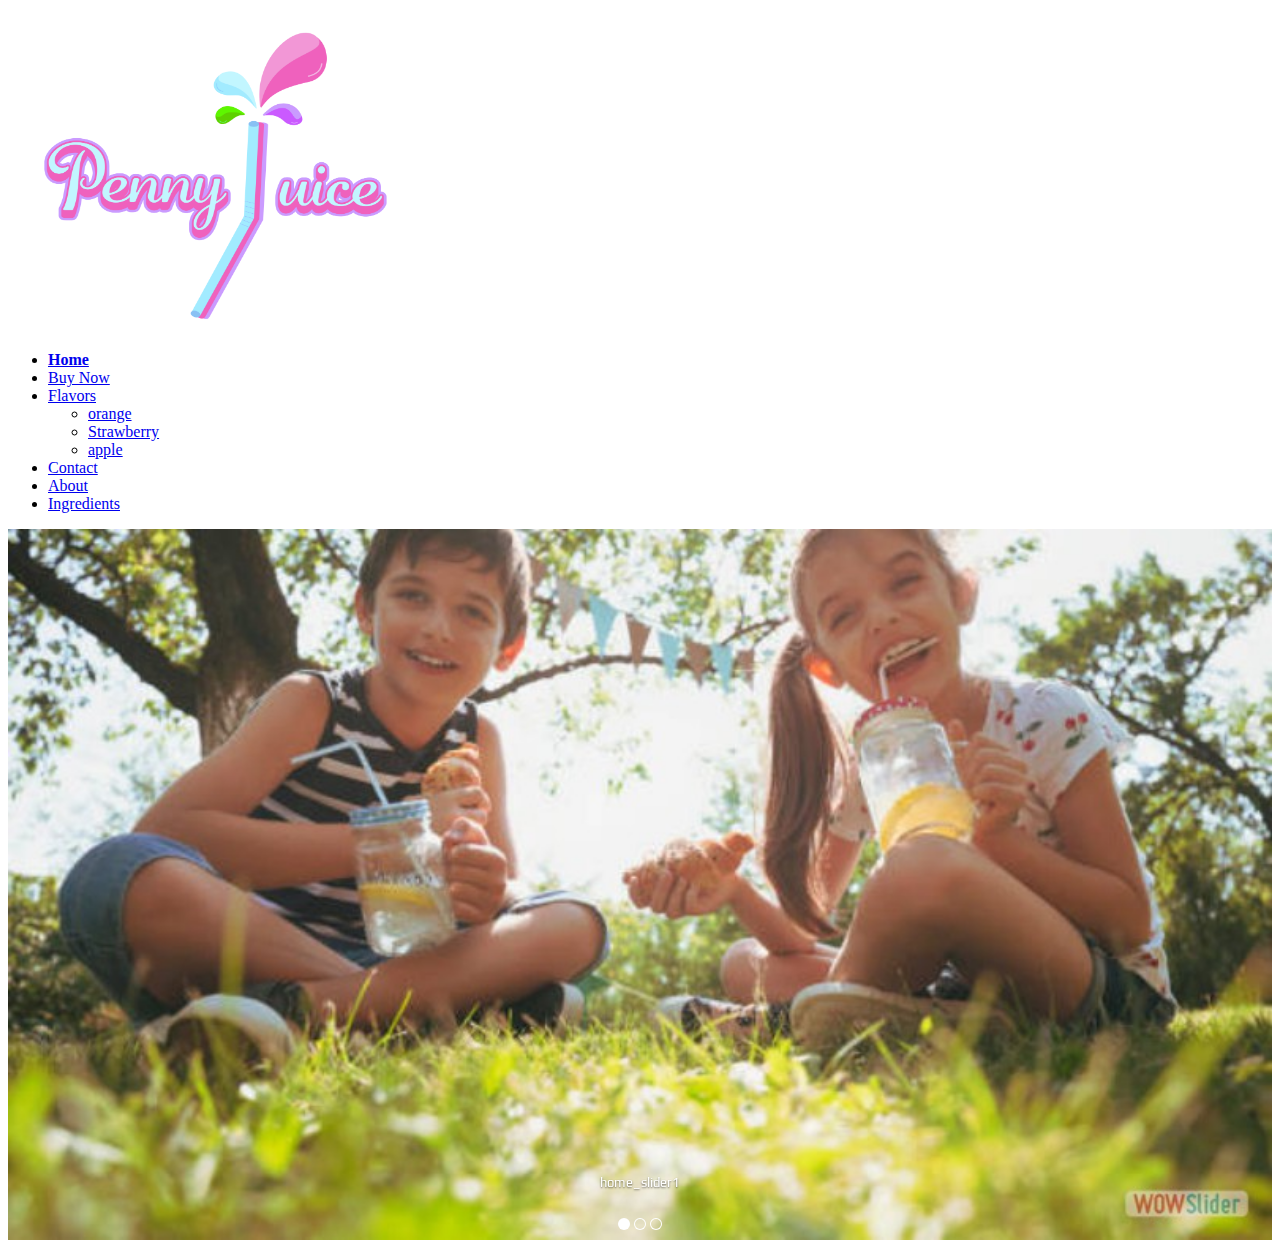
==== commit 921b8d4d: "Update index.html" ====
--- a/index.html
+++ b/index.html
@@ -20,7 +20,7 @@
      <div id="container">
         <div class="header">
             <h1> <a href="index.html">
-                <img src="../IMAGES/PennyJuiceLogo.png"
+                <img src="PennyJuiceLogo.png"
                      height="300" width="500">
                 </a>
                     
@@ -80,4 +80,4 @@
     
     
 </body>
-</html>+</html>
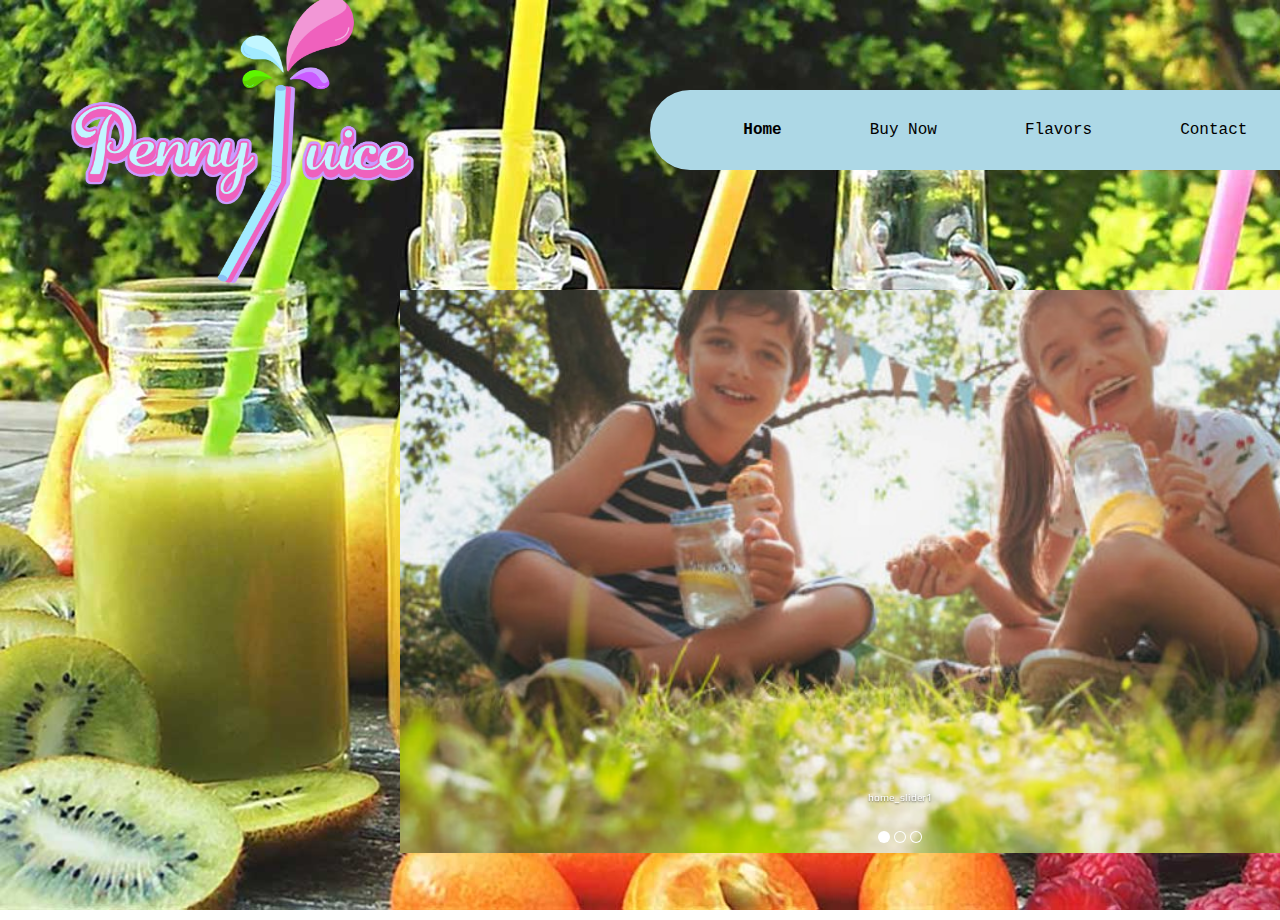
==== commit abeb47d2: "Update index.html" ====
--- a/index.html
+++ b/index.html
@@ -5,7 +5,7 @@
 <meta name="author" content="Daniel Landa">
 <meta name="keywords" content="100%  Fruit Juice Concentrate/ concentrated juice, 100 percent, blend, Apple, grape, white grape, orange  concentrated, flavors, Childcare, Preschool, Daycare, BASP, Extended Day, Before and After School, Head Start , JUICE, KID, CHILD, Natural, Brand, CACFP, USDA, No sugar added, no added sugar, Real fruit , organic, Best, leader, top, quality, exclusive, better , delicious, FREE DELIVERY">
 <meta name="description" content="563-386-1999 - FREE shipping. Juice concentrates for kids. Different juice flavors in a case. Fruit juice concentrates for childcare centers.">
-<link rel="stylesheet" type="text/css" href="../HTML/Style.css"> 
+<link rel="stylesheet" type="text/css" href="Style.css"> 
 
     
    <!-- Start WOWSlider.com HEAD section -->
--- a/Style.css
+++ b/Style.css
@@ -0,0 +1,479 @@
+@charset "utf-8";
+/* CSS Document */
+body {
+    background-image: url("juicesnew.jpg");
+    background-size: cover;
+    background-color: white;
+    font-family: monospace;
+    font-size: 16px;
+    width: 1600px;
+    height: 920px;
+    margin: 0px;
+    margin-top: 0px;
+}
+
+
+#container {
+    width: 500px;
+    height: 900px;
+    margin left: 20px;
+    margin-right: 20px; 
+    margin-top: -10px;
+}
+
+
+
+h1 {
+ color: white;
+font-size: 30px;
+margin-top: 20px;
+width: 60px;
+height: 10px;
+position: relative;
+top: -20px;
+left: 20px;
+    
+}
+
+
+h2 {
+    color: black;
+    font-size: 33px;
+    height: 446px;
+    font: cursive;
+    width: 620px;
+    display: block;
+    padding: 10px;
+    background-color: lightblue;
+    line-height: 35px;
+    position: relative;
+    left: 570px;
+    bottom: 380px;
+    font-family: copperplate;
+    
+
+
+}
+
+h3 {
+  font-size: 12px;
+    color: black;
+    margin: 5px;
+    font-size: 20px;
+    line-height: 40px;
+    position: relative;
+    right: -20px;
+    font: monospace;
+}
+
+h4 {
+    text-align: center;
+    line-height: 60px;
+    padding-right: 20px;
+    padding-left: 20px;
+    padding-bottom: 20px;
+    padding-top: 20px;
+    color: whitesmoke;
+    font-size: 45px;
+    font: cursive;
+    position: relative;
+    top: -150px;
+    left: 850px;
+    height: 90px;
+    width: 600px;
+    background-color: lightgray;
+    border-radius: 40px;
+    font-family: cursive;
+    
+}
+
+
+h1, h2, h3, h4, h9 {
+    margin: 0;
+    padding: 15px;
+}
+
+.header {
+    color: white;
+    text-align: left;
+}
+
+.content {
+    padding: 0;
+       
+}
+.topnav {
+    overflow: hidden;
+    background-color:lightblue;
+    position: absolute;
+    width: 1000px;
+    height: 80px;
+    border-radius: 70px;
+    left: 650px;
+    top: 90px
+}
+
+.topnav a {
+    float: left;
+    margin-right: 58px;
+    display: block;
+    color: black;
+    text-align: center;
+    padding: 15px 15px;
+    text-decoration: none;
+    right: 200px;
+}
+.topnav li{
+    list-style:none;
+}
+
+.topnav ul{
+    float: right;
+}
+
+.topnav ul li {
+    float: left;
+    list-style: none;
+    position: relative;
+}
+
+.topnav ul li ul {
+    display: none;
+    position: absolute;
+    background-color: grey;
+    padding: 10px;
+    border-radius: 0px 0px 4px 4px;   
+}
+
+
+.flex-container0{
+    
+    position: relative;
+    width: 200px;
+    height: 200px;
+    
+}
+.flex-container1 {
+    display:inline-flex; 
+    top: -70px;
+    margin-bottom: 0px;
+    position: relative;
+    left: -490px;
+}
+
+.flex-container1 > div {
+  color: white;
+    width: 160px;
+    margin: 10px;
+    margin-left: 25px;
+    margin-top: 80px;
+    margin-right: 90px;
+    text-align: center;
+    line-height: 20px; 
+    position: relative;
+    top: -480px;
+    left: 510px;    
+}
+
+.flex-container9 {
+  color: white;
+    width: 50px;
+    height: 20px;
+    margin-left: 0px;
+    margin-top:0px;
+    margin-right: 0px;
+    margin-bottom: 0px;
+    line-height: 25px;
+    font-size: 100px; 
+    position: relative;
+    top: -500px;
+    left: 260px;
+}
+
+.flex-container2 {
+    display: flex;
+    background-color: none;
+    justify-content: center;
+    clear: both;   
+}
+
+
+.footer {
+    text-align: center;
+    font: monospace;
+}
+
+
+.flex-container3 > div > li {
+    color: black;
+}
+
+.flex-container3 > div > div > li {
+    color: black;
+    text-align: center;
+    
+}
+
+
+.flex-container3 {
+    background-color: lightcyan;
+    width: 520px;
+    height: 4w0px;
+    line-height: 45px;
+    font-size: 20px;
+    padding-left: 20px;
+    padding-bottom: 20px;
+    padding-right: 20px;
+    padding-top: 20px;
+    margin-top: -400px;
+    position: relative;
+    bottom: -20px;
+    right: -200px;
+    top: -70px;
+     
+}
+
+
+
+.flex-container3 > div > h1 {
+    background-color: lightblue;
+    color: black;
+    width: 200px;
+    height: 40px;
+    margin: 1px;
+    text-align: center;
+    line-height: 10px;
+    font-size: 25px;
+    padding left: 10px;
+    padding bottom: 20px;
+    border-radius: 40px;
+    font-family: cursive;
+    
+     
+}
+
+.flex-container3 > div > h2 {
+    background-color: lightblue;
+    width: 390px;
+    height: 8px;
+    margin: 10px;
+    text-align: center;
+    line-height: 10px;
+    font-size: 20px;
+    padding left: 20px;
+    padding bottom: 30px;    
+}
+
+
+     
+input[type=text], select {
+    width: 210px;
+    height: 25px;
+    padding: 20px, 20px;
+    text-align: center;
+    color: lightgray;
+    display: inline-block;
+    border: 1px none;
+    border-radius: 40px;
+    box-sizing: border-box;
+    margin: 10px;
+    margin-left: 30px;
+}
+
+input[type=text]:hover {
+    background-color: lightcyan;
+}
+
+input[type=submit], select {
+    width: 720px;
+    height: 60px;
+    background-color: gre;
+    padding: 100px,100px;
+    place-content: center;
+    border: none;
+    border-radius: 30px;
+    cursor: pointer; 
+    position: relative;
+    left: 400px;
+    top: 30px;
+    
+    
+}
+   
+
+input[type=submit]:hover {
+    background-color: lightblue; 
+
+ }
+        
+
+
+#wowslider-container1 {
+    position: relative;
+    bottom: 200px;
+    top: -600px;
+    left: 3.5in;
+}
+    
+.ws_images {
+    width: 1000px;
+    height: 20px;
+}
+
+#wowslider-container1.ws_gestures {
+    position: relative;
+    left: 400px;
+    right: 20px;
+}
+
+
+
+.form {
+    height: 200px;
+    width: 200px;
+    margin-top: -500px;
+    margin-bottom: -70px;
+    align-items: center;
+     
+}
+   
+
+.flex-container4 {
+    width: 10px;
+    height: 10px;
+    position: relative;
+    top: -517px;
+    bottom: -200px;
+    left: 1030px;
+    right: 200px;
+
+   
+}
+
+*,
+*::before,
+*::after {
+  box-sizing: border-box;
+}
+
+:root {
+  --color-primary: #f6aca2;
+  --color-secondary: #f49b90;
+  --color-tertiary: #f28b7d;
+  --color-quaternary: #f07a6a;
+  --color-quinary: #ee6352;
+  /*
+  --color-primary: #5192ED;
+  --color-secondary: #69A1F0;
+  --color-tertiary: #7EAEF2;
+  --color-quaternary: #90BAF5;
+  --color-quinary: #A2C4F5;
+  */
+}
+
+body2 {
+  min-height: 100vh;
+  font-family: canada-type-gibson, sans-serif;
+  font-weight: 300;
+  font-size: 1.25rem;
+  display: flex;
+  flex-direction: column;
+  justify-content: center;
+  overflow: hidden;
+  background-color: #eff8e2;
+
+}
+
+.content2 {
+  display: flex;
+  align-content: center;
+  justify-content: center;
+position: relative;
+    top: -510px;
+    left: 50px;
+}
+
+
+
+.text_shadows {
+  text-shadow: 3px 3px 0 var(--color-secondary), 6px 6px 0 var(--color-tertiary),
+    9px 9px var(--color-quaternary), 12px 12px 0 var(--color-quinary);
+  font-family: bungee, sans-serif;
+  font-weight: 1000;
+  text-transform: uppercase;
+  font-size: calc(2rem + 5vw);
+  text-align: center;
+  margin: 0;
+  color: var(--color-primary);
+  //color: transparent;
+  //background-color: white;
+  //background-clip: text;
+  animation: shadows 1.2s ease-in infinite, move 1.2s ease-in infinite;
+  letter-spacing: 0.4rem;
+}
+
+@keyframes shadows {
+  0% {
+    text-shadow: none;
+  }
+  10% {
+    text-shadow: 3px 3px 0 var(--color-secondary);
+  }
+  20% {
+    text-shadow: 3px 3px 0 var(--color-secondary),
+      6px 6px 0 var(--color-tertiary);
+  }
+  30% {
+    text-shadow: 3px 3px 0 var(--color-secondary),
+      6px 6px 0 var(--color-tertiary), 9px 9px var(--color-quaternary);
+  }
+  40% {
+    text-shadow: 3px 3px 0 var(--color-secondary),
+      6px 6px 0 var(--color-tertiary), 9px 9px var(--color-quaternary),
+      12px 12px 0 var(--color-quinary);
+  }
+  50% {
+    text-shadow: 3px 3px 0 var(--color-secondary),
+      6px 6px 0 var(--color-tertiary), 9px 9px var(--color-quaternary),
+      12px 12px 0 var(--color-quinary);
+  }
+  60% {
+    text-shadow: 3px 3px 0 var(--color-secondary),
+      6px 6px 0 var(--color-tertiary), 9px 9px var(--color-quaternary),
+      12px 12px 0 var(--color-quinary);
+  }
+  70% {
+    text-shadow: 3px 3px 0 var(--color-secondary),
+      6px 6px 0 var(--color-tertiary), 9px 9px var(--color-quaternary);
+  }
+  80% {
+    text-shadow: 3px 3px 0 var(--color-secondary),
+      6px 6px 0 var(--color-tertiary);
+  }
+  90% {
+    text-shadow: 3px 3px 0 var(--color-secondary);
+  }
+  100% {
+    text-shadow: none;
+  }
+}
+
+@keyframes move {
+  0% {
+    transform: translate(0px, 0px);
+  }
+  40% {
+    transform: translate(-12px, -12px);
+  }
+  50% {
+    transform: translate(-12px, -12px);
+  }
+  60% {
+    transform: translate(-12px, -12px);
+  }
+  100% {
+    transform: translate(0px, 0px);
+  }
+}
+
+
